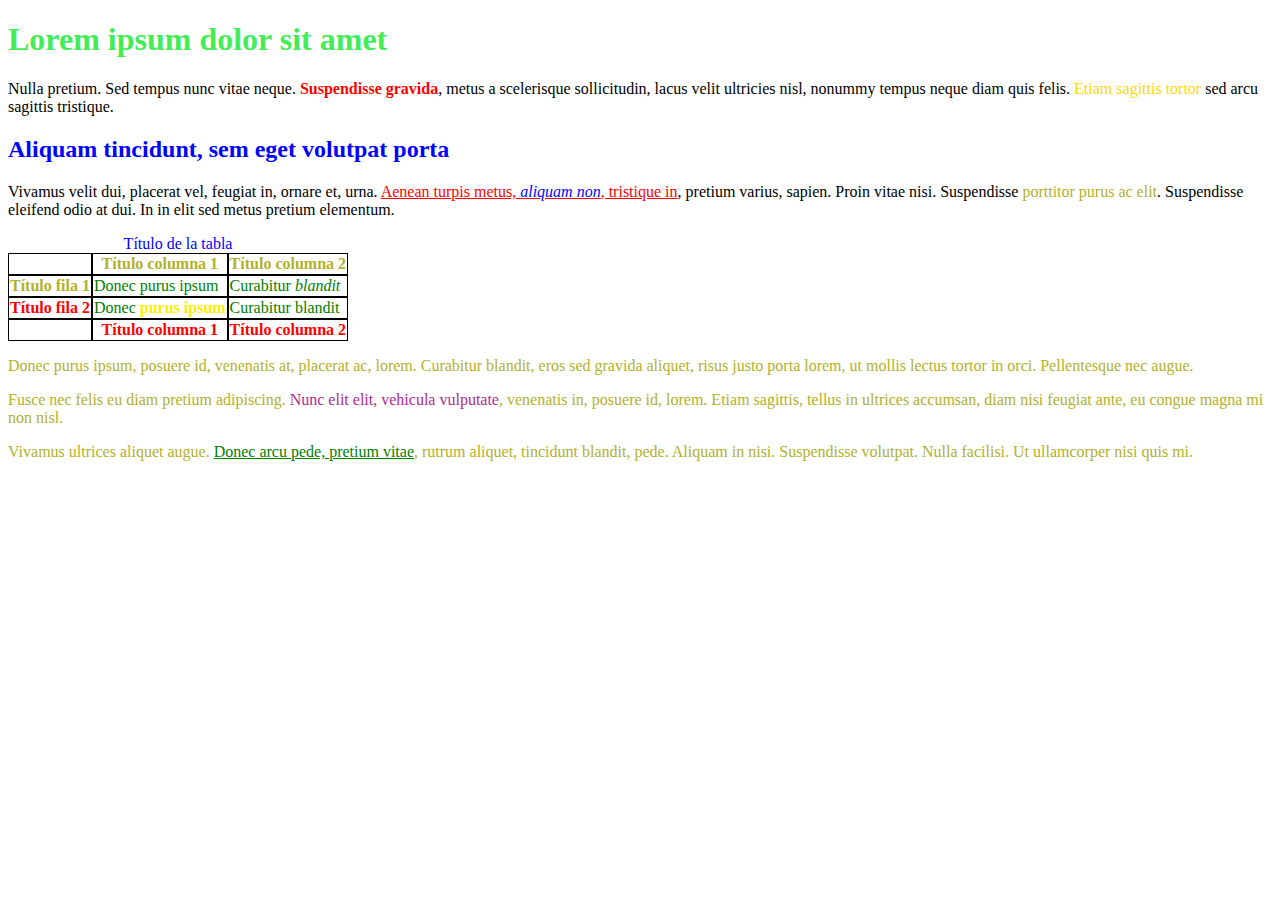
==== GitApi/ejercicoscss/ejercico2.html @ d6ef776c "add ex" ====
<!DOCTYPE html>
<html>

<head>
  <meta charset="utf-8" />
  <title>Ejercicio de selectores</title>
  <style type="text/css">
    #titulo {
      color: rgb(68, 236, 90);
    }

    strong {
      color: red;
    }

    strong .destacado {
      color: yellow;
    }

    .destacado {
      color: rgb(255, 217, 0);

    }

    table {

      border-spacing: 0px
    }

    #subtitulo,
    caption {
      color: blue;
    }

    .especial {
      color: rgb(177, 177, 42)
    }

    #especial {
      color: rgb(177, 42, 148)
    }

    #adicional {
      color: rgb(177, 177, 42);
    }

    #adicional p a {
      color: green;

    }

    a {
      color: red;
    }

    a em {
      color: rgb(0, 4, 255);
    }

    td {
      color: green;
    }

    td strong {
      color: rgb(255, 238, 0);
    }

    th {
      color: red
    }

    p strong {
      color: red;
    }

    th,
    td {
      border: 1px solid black;

    }
  </style>
</head>

<body>
  <h1 id="titulo">Lorem ipsum dolor sit amet</h1>
  <p>Nulla pretium. Sed tempus nunc vitae neque. <strong>Suspendisse gravida</strong>, metus a scelerisque sollicitudin,
    lacus velit
    ultricies nisl, nonummy tempus neque diam quis felis. <span class="destacado">Etiam sagittis tortor</span> sed arcu
    sagittis tristique.</p>
  <h2 id="subtitulo">Aliquam tincidunt, sem eget volutpat porta</h2>
  <p>Vivamus velit dui, placerat vel, feugiat in, ornare et, urna. <a href="#">Aenean turpis metus, <em>aliquam
        non</em>, tristique in</a>, pretium varius, sapien. Proin vitae nisi. Suspendisse <span
      class="especial">porttitor purus ac elit</span>. Suspendisse eleifend odio at dui. In in elit sed metus pretium
    elementum.</p>
  <table summary="Descripción de la tabla y su contenido">
    <caption>Título de la tabla</caption>
    <thead>
      <tr>
        <th scope="col"></th>
        <th scope="col" class="especial">Título columna 1</th>
        <th scope="col" class="especial">Título columna 2</th>
      </tr>
    </thead>
    <tfoot>
      <tr>
        <th scope="col"></th>
        <th scope="col">Título columna 1</th>
        <th scope="col">Título columna 2</th>
      </tr>
    </tfoot>
    <tbody>
      <tr>
        <th scope="row" class="especial">Título fila 1</th>
        <td>Donec purus ipsum</td>
        <td>Curabitur <em>blandit</em></td>
      </tr>
      <tr>
        <th scope="row">Título fila 2</th>
        <td>Donec <strong>purus ipsum</strong></td>
        <td>Curabitur blandit</td>
      </tr>
    </tbody>
  </table>
  <div id="adicional">
    <p>Donec purus ipsum, posuere id, venenatis at, <span>placerat ac, lorem</span>. Curabitur blandit, eros sed gravida
      aliquet, risus justo
      porta lorem, ut mollis lectus tortor in orci. Pellentesque nec augue.</p>
    <p>Fusce nec felis eu diam pretium adipiscing. <span id="especial">Nunc elit elit, vehicula vulputate</span>,
      venenatis in,
      posuere id, lorem. Etiam sagittis, tellus in ultrices accumsan, diam nisi feugiat ante, eu congue magna mi non
      nisl.</p>

    <p>Vivamus ultrices aliquet augue. <a href="#">Donec arcu pede, pretium vitae</a>, rutrum aliquet, tincidunt
      blandit, pede.
      Aliquam in nisi. Suspendisse volutpat. Nulla facilisi. Ut ullamcorper nisi quis mi.</p>
  </div>
</body>

</html>
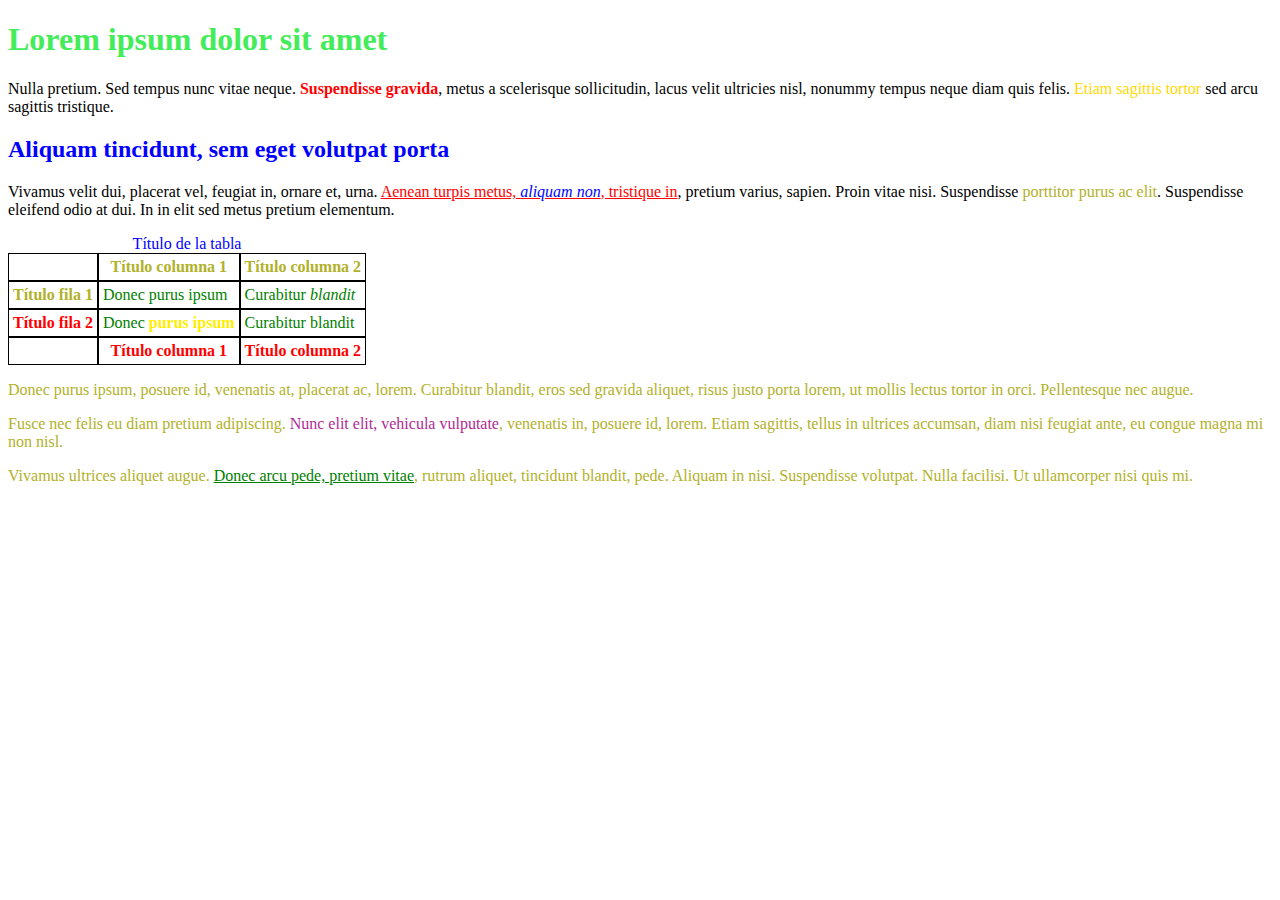
==== commit 961062e9: "add ex1" ====
--- a/GitApi/ejercicoscss/ejercico2.html
+++ b/GitApi/ejercicoscss/ejercico2.html
@@ -76,6 +76,7 @@
     th,
     td {
       border: 1px solid black;
+      padding: 4px;
 
     }
   </style>
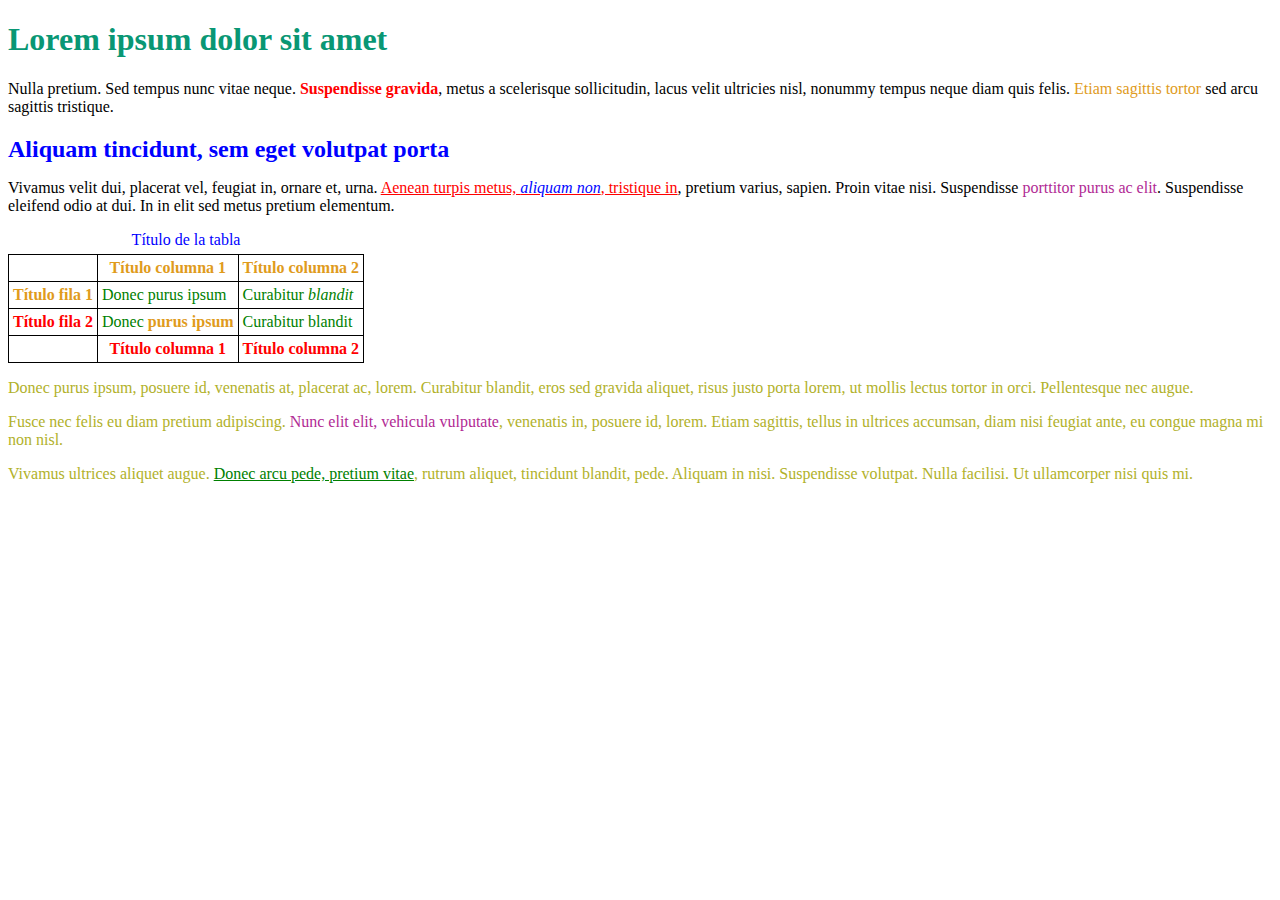
==== commit ef7f4bb0: "start ex4" ====
--- a/GitApi/ejercicoscss/ejercico2.html
+++ b/GitApi/ejercicoscss/ejercico2.html
@@ -1,140 +1,135 @@
 <!DOCTYPE html>
 <html>
+  <head>
+    <meta charset="utf-8" />
+    <title>Ejercicio de selectores</title>
+    <style type="text/css">
+      #titulo {
+        color: rgb(9, 151, 116);
+      }
 
-<head>
-  <meta charset="utf-8" />
-  <title>Ejercicio de selectores</title>
-  <style type="text/css">
-    #titulo {
-      color: rgb(68, 236, 90);
-    }
+      strong,
+      a,
+      th,
+      p strong {
+        color: red;
+      }
 
-    strong {
-      color: red;
-    }
+      table {
+        border-spacing: 0px;
+      }
 
-    strong .destacado {
-      color: yellow;
-    }
+      #subtitulo,
+      caption {
+        color: blue;
+        margin-bottom: 5px;
+      }
 
-    .destacado {
-      color: rgb(255, 217, 0);
+      .especial,
+      td strong,
+      .destacado {
+        color: rgb(224, 155, 28);
+      }
+      span.especial,
+      #especial {
+        color: rgb(177, 42, 148);
+      }
 
-    }
+      #adicional {
+        color: rgb(177, 177, 42);
+      }
 
-    table {
+      #adicional p a,
+      td {
+        color: green;
+      }
 
-      border-spacing: 0px
-    }
+      a em {
+        color: rgb(0, 4, 255);
+      }
 
-    #subtitulo,
-    caption {
-      color: blue;
-    }
+      table {
+        border-collapse: collapse;
+      }
 
-    .especial {
-      color: rgb(177, 177, 42)
-    }
+      tfoot tr th,
+      thead tr th,
+      tbody tr th,
+      tbody tr td {
+        border: 1px solid black;
+        padding: 4px;
+      }
+    </style>
+  </head>
 
-    #especial {
-      color: rgb(177, 42, 148)
-    }
+  <body>
+    <h1 id="titulo">Lorem ipsum dolor sit amet</h1>
+    <p>
+      Nulla pretium. Sed tempus nunc vitae neque.
+      <strong>Suspendisse gravida</strong>, metus a scelerisque sollicitudin,
+      lacus velit ultricies nisl, nonummy tempus neque diam quis felis.
+      <span class="destacado">Etiam sagittis tortor</span> sed arcu sagittis
+      tristique.
+    </p>
+    <h2 id="subtitulo">Aliquam tincidunt, sem eget volutpat porta</h2>
+    <p>
+      Vivamus velit dui, placerat vel, feugiat in, ornare et, urna.
+      <a href="#">Aenean turpis metus, <em>aliquam non</em>, tristique in</a>,
+      pretium varius, sapien. Proin vitae nisi. Suspendisse
+      <span class="especial">porttitor purus ac elit</span>. Suspendisse
+      eleifend odio at dui. In in elit sed metus pretium elementum.
+    </p>
+    <table summary="Descripción de la tabla y su contenido">
+      <caption>
+        Título de la tabla
+      </caption>
+      <thead>
+        <tr>
+          <th scope="col"></th>
+          <th scope="col" class="especial">Título columna 1</th>
+          <th scope="col" class="especial">Título columna 2</th>
+        </tr>
+      </thead>
+      <tfoot>
+        <tr>
+          <th scope="col"></th>
+          <th scope="col">Título columna 1</th>
+          <th scope="col">Título columna 2</th>
+        </tr>
+      </tfoot>
+      <tbody>
+        <tr>
+          <th scope="row" class="especial">Título fila 1</th>
+          <td>Donec purus ipsum</td>
+          <td>Curabitur <em>blandit</em></td>
+        </tr>
+        <tr>
+          <th scope="row">Título fila 2</th>
+          <td>Donec <strong>purus ipsum</strong></td>
+          <td>Curabitur blandit</td>
+        </tr>
+      </tbody>
+    </table>
+    <div id="adicional">
+      <p>
+        Donec purus ipsum, posuere id, venenatis at,
+        <span>placerat ac, lorem</span>. Curabitur blandit, eros sed gravida
+        aliquet, risus justo porta lorem, ut mollis lectus tortor in orci.
+        Pellentesque nec augue.
+      </p>
+      <p>
+        Fusce nec felis eu diam pretium adipiscing.
+        <span id="especial">Nunc elit elit, vehicula vulputate</span>, venenatis
+        in, posuere id, lorem. Etiam sagittis, tellus in ultrices accumsan, diam
+        nisi feugiat ante, eu congue magna mi non nisl.
+      </p>
 
-    #adicional {
-      color: rgb(177, 177, 42);
-    }
-
-    #adicional p a {
-      color: green;
-
-    }
-
-    a {
-      color: red;
-    }
-
-    a em {
-      color: rgb(0, 4, 255);
-    }
-
-    td {
-      color: green;
-    }
-
-    td strong {
-      color: rgb(255, 238, 0);
-    }
-
-    th {
-      color: red
-    }
-
-    p strong {
-      color: red;
-    }
-
-    th,
-    td {
-      border: 1px solid black;
-      padding: 4px;
-
-    }
-  </style>
-</head>
-
-<body>
-  <h1 id="titulo">Lorem ipsum dolor sit amet</h1>
-  <p>Nulla pretium. Sed tempus nunc vitae neque. <strong>Suspendisse gravida</strong>, metus a scelerisque sollicitudin,
-    lacus velit
-    ultricies nisl, nonummy tempus neque diam quis felis. <span class="destacado">Etiam sagittis tortor</span> sed arcu
-    sagittis tristique.</p>
-  <h2 id="subtitulo">Aliquam tincidunt, sem eget volutpat porta</h2>
-  <p>Vivamus velit dui, placerat vel, feugiat in, ornare et, urna. <a href="#">Aenean turpis metus, <em>aliquam
-        non</em>, tristique in</a>, pretium varius, sapien. Proin vitae nisi. Suspendisse <span
-      class="especial">porttitor purus ac elit</span>. Suspendisse eleifend odio at dui. In in elit sed metus pretium
-    elementum.</p>
-  <table summary="Descripción de la tabla y su contenido">
-    <caption>Título de la tabla</caption>
-    <thead>
-      <tr>
-        <th scope="col"></th>
-        <th scope="col" class="especial">Título columna 1</th>
-        <th scope="col" class="especial">Título columna 2</th>
-      </tr>
-    </thead>
-    <tfoot>
-      <tr>
-        <th scope="col"></th>
-        <th scope="col">Título columna 1</th>
-        <th scope="col">Título columna 2</th>
-      </tr>
-    </tfoot>
-    <tbody>
-      <tr>
-        <th scope="row" class="especial">Título fila 1</th>
-        <td>Donec purus ipsum</td>
-        <td>Curabitur <em>blandit</em></td>
-      </tr>
-      <tr>
-        <th scope="row">Título fila 2</th>
-        <td>Donec <strong>purus ipsum</strong></td>
-        <td>Curabitur blandit</td>
-      </tr>
-    </tbody>
-  </table>
-  <div id="adicional">
-    <p>Donec purus ipsum, posuere id, venenatis at, <span>placerat ac, lorem</span>. Curabitur blandit, eros sed gravida
-      aliquet, risus justo
-      porta lorem, ut mollis lectus tortor in orci. Pellentesque nec augue.</p>
-    <p>Fusce nec felis eu diam pretium adipiscing. <span id="especial">Nunc elit elit, vehicula vulputate</span>,
-      venenatis in,
-      posuere id, lorem. Etiam sagittis, tellus in ultrices accumsan, diam nisi feugiat ante, eu congue magna mi non
-      nisl.</p>
-
-    <p>Vivamus ultrices aliquet augue. <a href="#">Donec arcu pede, pretium vitae</a>, rutrum aliquet, tincidunt
-      blandit, pede.
-      Aliquam in nisi. Suspendisse volutpat. Nulla facilisi. Ut ullamcorper nisi quis mi.</p>
-  </div>
-</body>
-
-</html>+      <p>
+        Vivamus ultrices aliquet augue.
+        <a href="#">Donec arcu pede, pretium vitae</a>, rutrum aliquet,
+        tincidunt blandit, pede. Aliquam in nisi. Suspendisse volutpat. Nulla
+        facilisi. Ut ullamcorper nisi quis mi.
+      </p>
+    </div>
+  </body>
+</html>
